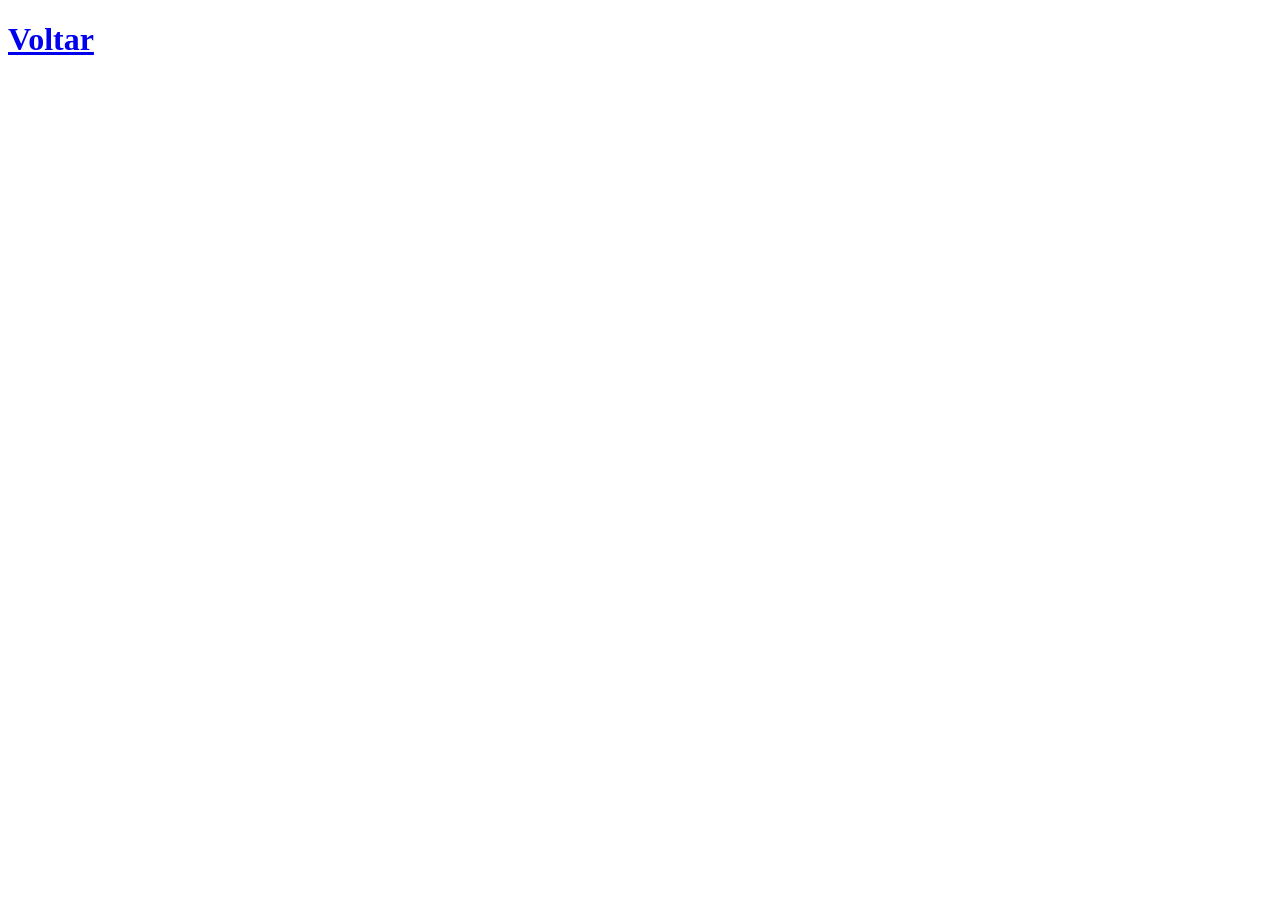
==== html/sobre.html @ 83c36c3d "refactor: melhorando a estrutura raiz do projeto e corrigindo a tag <a> com caminhho relativo" ====
<!DOCTYPE html>
<html lang="en">
<head>
    <meta charset="UTF-8">
    <meta name="viewport" content="width=device-width, initial-scale=1.0">
    <title>Sobre</title>
</head>
<body>
    <h1><a rel="nooper noreferrer" href="index.html">Voltar</a></h1>
    
</body>
</html>
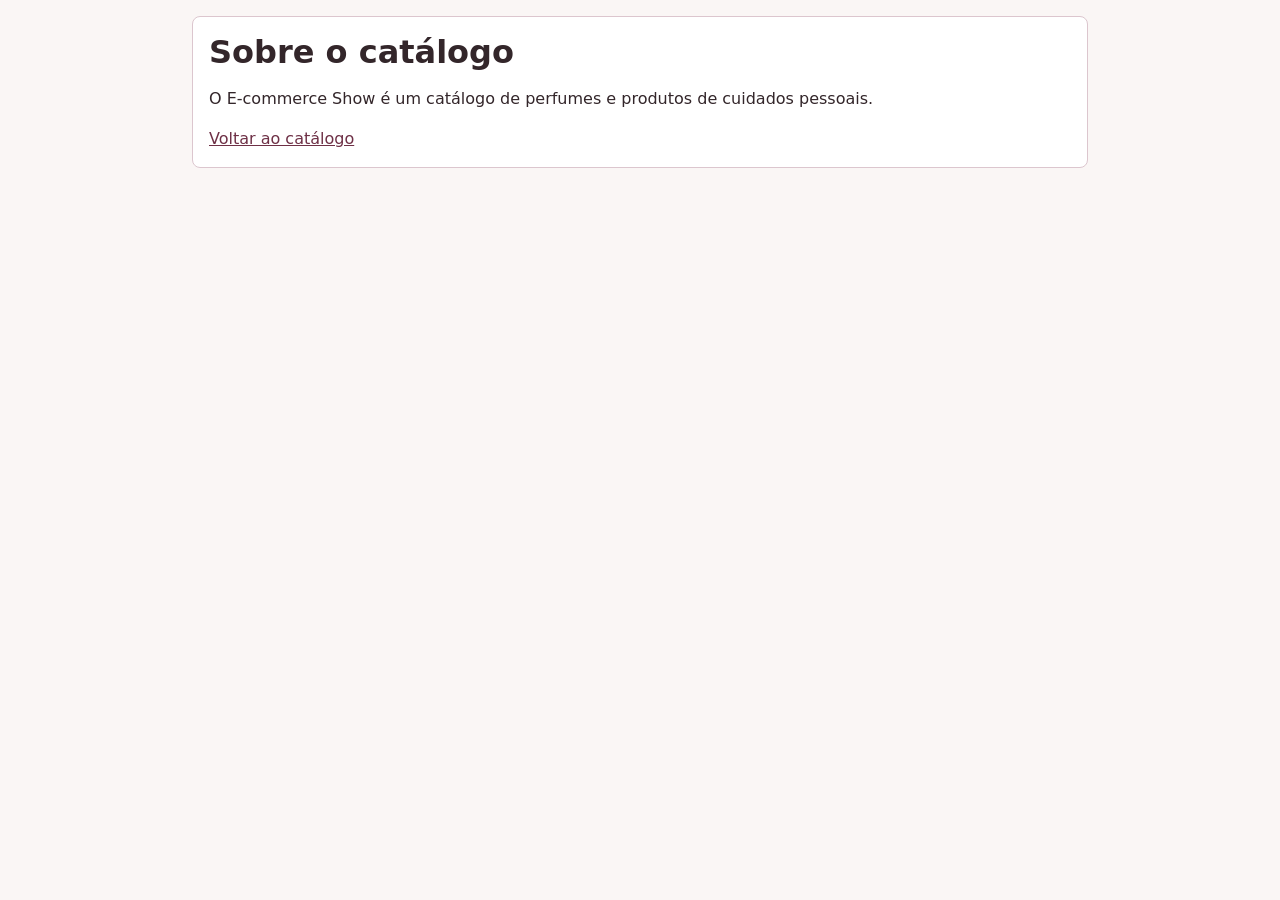
==== commit bd78fcad: "feat: aplica estilização base ao catálogo" ====
--- a/html/sobre.html
+++ b/html/sobre.html
@@ -1,12 +1,19 @@
 <!DOCTYPE html>
-<html lang="en">
+<html lang="pt-BR">
 <head>
     <meta charset="UTF-8">
     <meta name="viewport" content="width=device-width, initial-scale=1.0">
     <title>Sobre</title>
+    <link rel="stylesheet" href="../css/reset.css">
+    <link rel="stylesheet" href="../css/style.css">
 </head>
 <body>
-    <h1><a rel="nooper noreferrer" href="index.html">Voltar</a></h1>
-    
+    <main class="largura-pagina">
+        <section class="painel">
+            <h1>Sobre o catálogo</h1>
+            <p>O E-commerce Show é um catálogo de perfumes e produtos de cuidados pessoais.</p>
+            <a href="../index.html">Voltar ao catálogo</a>
+        </section>
+    </main>
 </body>
-</html>+</html>
--- a/css/style.css
+++ b/css/style.css
@@ -0,0 +1,197 @@
+:root {
+    --fundo: #faf6f5;
+    --superficie: #fff;
+    --texto: #33262a;
+    --destaque: #6e3046;
+    --borda: #dcc6ce;
+    --suave: #f4e8eb;
+    --espaco: 1rem;
+    --raio: 0.5rem;
+}
+
+body {
+    background-color: var(--fundo);
+    color: var(--texto);
+    font-family: system-ui, sans-serif;
+    /* O rem acompanha o tamanho de fonte configurado no navegador. */
+    font-size: 1rem;
+    line-height: 1.5;
+}
+
+h1 {
+    margin: 0;
+    font-size: 2rem;
+    line-height: 1.2;
+}
+
+h2 {
+    margin: 0 0 0.75rem;
+    font-size: 1.35rem;
+    line-height: 1.3;
+}
+
+a:link {
+    color: var(--destaque);
+}
+
+a:visited {
+    color: #594477;
+}
+
+a:hover {
+    color: #482033;
+    text-decoration-thickness: 0.125rem;
+}
+
+a:active {
+    color: #862339;
+}
+
+:focus-visible {
+    outline: 0.125rem solid var(--destaque);
+    outline-offset: 0.125rem;
+}
+
+.largura-pagina {
+    width: calc(100% - 2 * var(--espaco));
+    max-width: 56rem;
+    margin-inline: auto;
+}
+
+#cabecalho-principal {
+    padding: 1.5rem 0;
+    border-bottom: 1px solid var(--borda);
+    background-color: var(--suave);
+}
+
+.menu-categorias {
+    margin: 0.75rem 0 0;
+    padding-left: 0;
+    list-style-type: none;
+}
+
+.menu-categorias li {
+    display: inline-block;
+    margin-right: var(--espaco);
+}
+
+.painel {
+    margin: var(--espaco) 0;
+    padding: var(--espaco);
+    border: 1px solid var(--borda);
+    border-radius: var(--raio);
+    background-color: var(--superficie);
+}
+
+.introducao {
+    padding-block: 1.5rem;
+    background-color: var(--suave);
+}
+
+.introducao p {
+    margin: 0;
+}
+
+.tabela-rolavel {
+    overflow-x: auto;
+}
+
+#tabela-produtos {
+    width: 100%;
+    border-collapse: collapse;
+    overflow-wrap: anywhere;
+}
+
+#tabela-produtos caption {
+    margin-bottom: 0.75rem;
+    text-align: left;
+    color: var(--destaque);
+    font-size: 1.125rem;
+    font-weight: 700;
+}
+
+/* O descendente aplica o espaçamento só às células da tabela de produtos. */
+#tabela-produtos th,
+#tabela-produtos td {
+    padding: 0.5rem clamp(0.25rem, 1.5vw, 0.75rem);
+    border-bottom: 1px solid var(--borda);
+    text-align: left;
+}
+
+#tabela-produtos th {
+    background-color: var(--suave);
+}
+
+.foto-produto {
+    display: block;
+    width: clamp(2.5rem, 10vw, 5rem);
+    height: 5rem;
+    object-fit: contain;
+}
+
+.icone-estoque {
+    width: clamp(1.5rem, 5vw, 2.5rem);
+    height: auto;
+    vertical-align: middle;
+    color: var(--destaque);
+}
+
+.midia {
+    display: block;
+    max-width: 100%;
+    height: auto;
+}
+
+.formulario-avaliacao fieldset {
+    min-width: 0;
+    margin: 0 0 var(--espaco);
+    padding: 0.75rem;
+    border: 1px solid var(--borda);
+    border-radius: var(--raio);
+}
+
+.formulario-avaliacao legend {
+    padding-inline: 0.25rem;
+    font-weight: 600;
+}
+
+.formulario-avaliacao label {
+    display: block;
+}
+
+.campo {
+    width: 100%;
+    max-width: 28rem;
+    margin: 0.25rem 0 0.5rem;
+    padding: 0.5rem;
+    border: 1px solid #927581;
+    border-radius: var(--raio);
+    color: inherit;
+    font: inherit;
+}
+
+.nota-avaliacao {
+    display: block;
+    width: 100%;
+    max-width: 18rem;
+    accent-color: var(--destaque);
+}
+
+.botao {
+    padding: 0.5rem var(--espaco);
+    border: 1px solid var(--destaque);
+    border-radius: var(--raio);
+    background-color: var(--destaque);
+    color: var(--superficie);
+    font: inherit;
+    cursor: pointer;
+}
+
+.botao:hover {
+    background-color: #482033;
+}
+
+.rodape {
+    padding-block: var(--espaco);
+    border-top: 1px solid var(--borda);
+}
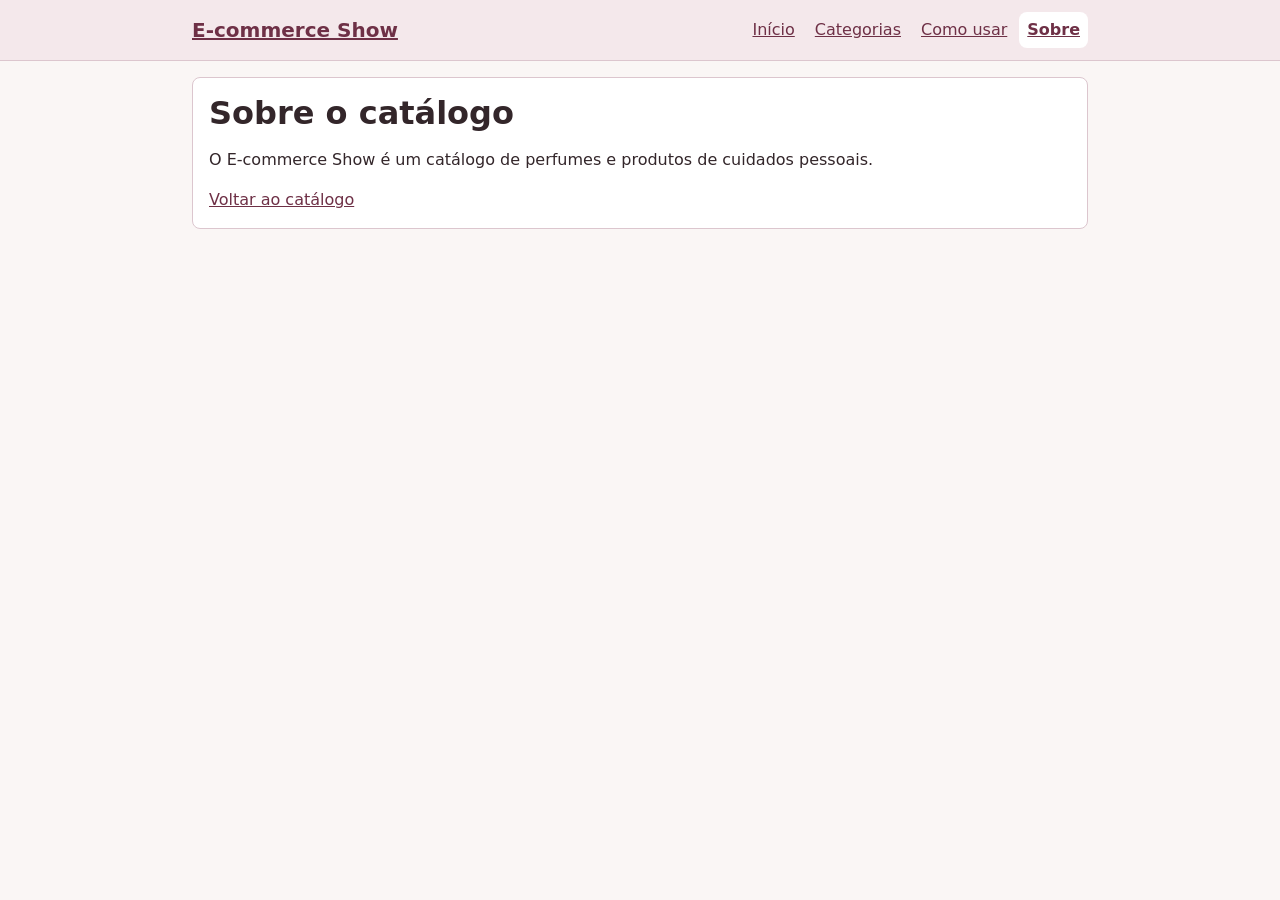
==== commit 3690769b: "feat: adiciona navegação sticky com menu de categorias" ====
--- a/html/sobre.html
+++ b/html/sobre.html
@@ -8,6 +8,28 @@
     <link rel="stylesheet" href="../css/style.css">
 </head>
 <body>
+    <header id="cabecalho-principal">
+        <nav class="largura-pagina navegacao" aria-label="Navegação do catálogo">
+            <a class="marca" href="../index.html">E-commerce Show</a>
+            <button class="botao-menu" type="button" aria-label="Abrir menu de navegação" aria-expanded="false" aria-controls="menu-principal" disabled>
+                <span aria-hidden="true">☰</span>
+            </button>
+
+            <ul class="menu-categorias" id="menu-principal">
+                <li><a href="../index.html">Início</a></li>
+                <li class="item-categorias">
+                    <a href="../index.html#destaques">Categorias</a>
+                    <ul class="submenu">
+                        <li><a href="../index.html#perfume">Perfume</a></li>
+                        <li><a href="../index.html#hidratante">Hidratante</a></li>
+                    </ul>
+                </li>
+                <li><a href="../index.html#como-usar">Como usar</a></li>
+                <li><a href="sobre.html" class="ativo" aria-current="page">Sobre</a></li>
+            </ul>
+        </nav>
+    </header>
+
     <main class="largura-pagina">
         <section class="painel">
             <h1>Sobre o catálogo</h1>
--- a/css/style.css
+++ b/css/style.css
@@ -58,21 +58,133 @@
     margin-inline: auto;
 }
 
+html {
+    scroll-padding-top: 5rem;
+}
+
 #cabecalho-principal {
-    padding: 1.5rem 0;
+    /* O sticky mantém a navegação visível e reserva o espaço inicial do cabeçalho. */
+    position: sticky;
+    top: 0;
+    z-index: 1;
+    padding: 0.75rem 0;
     border-bottom: 1px solid var(--borda);
     background-color: var(--suave);
 }
 
+.navegacao {
+    display: flex;
+    flex-wrap: wrap;
+    align-items: center;
+    justify-content: space-between;
+    gap: 0.5rem var(--espaco);
+}
+
+.marca {
+    font-size: 1.25rem;
+    font-weight: 700;
+}
+
+.menu-categorias,
+.submenu {
+    margin: 0;
+    padding: 0;
+    list-style-type: none;
+}
+
 .menu-categorias {
-    margin: 0.75rem 0 0;
-    padding-left: 0;
-    list-style-type: none;
-}
-
-.menu-categorias li {
-    display: inline-block;
-    margin-right: var(--espaco);
+    display: flex;
+    flex-wrap: wrap;
+    gap: 0.25rem;
+}
+
+.menu-categorias a {
+    display: block;
+    padding: 0.375rem 0.5rem;
+    border-radius: var(--raio);
+}
+
+.menu-categorias a.ativo {
+    color: var(--destaque);
+    font-weight: 700;
+}
+
+.menu-categorias a.ativo,
+.menu-categorias a:hover,
+.menu-categorias a:focus-visible {
+    background-color: var(--superficie);
+}
+
+.item-categorias {
+    position: relative;
+}
+
+.submenu {
+    display: none;
+    position: absolute;
+    top: 100%;
+    left: 0;
+    min-width: 9rem;
+    padding: 0.25rem;
+    border: 1px solid var(--borda);
+    border-radius: var(--raio);
+    background-color: var(--superficie);
+}
+
+.item-categorias:hover > .submenu,
+.item-categorias:focus-within > .submenu {
+    display: block;
+}
+
+.submenu a:hover,
+.submenu a:focus-visible {
+    background-color: var(--suave);
+}
+
+.botao-menu {
+    display: none;
+    padding: 0.125rem 0.5rem;
+    border: 1px solid var(--borda);
+    border-radius: var(--raio);
+    background-color: var(--superficie);
+    color: var(--texto);
+    font: inherit;
+}
+
+@media (max-width: 40rem) {
+    html {
+        scroll-padding-top: 8rem;
+    }
+
+    .botao-menu {
+        display: block;
+    }
+
+    .menu-categorias {
+        flex-basis: 100%;
+    }
+}
+
+@media (hover: none) {
+    html {
+        scroll-padding-top: 11rem;
+    }
+
+    .menu-categorias {
+        align-items: flex-start;
+    }
+
+    .submenu,
+    .item-categorias:hover > .submenu,
+    .item-categorias:focus-within > .submenu {
+        display: flex;
+        flex-wrap: wrap;
+        position: static;
+        min-width: 0;
+        padding: 0 0 0 0.5rem;
+        border: 0;
+        background-color: transparent;
+    }
 }
 
 .painel {
@@ -90,6 +202,39 @@
 
 .introducao p {
     margin: 0;
+}
+
+.grade-produtos {
+    display: grid;
+    grid-template-columns: repeat(auto-fit, minmax(min(100%, 16rem), 1fr));
+    gap: var(--espaco);
+}
+
+.cartao-produto {
+    padding: var(--espaco);
+    border: 1px solid var(--borda);
+    border-radius: var(--raio);
+}
+
+.cartao-produto:first-child h3 {
+    color: var(--destaque);
+}
+
+.cartao-produto h3 {
+    margin: 0.75rem 0 0.25rem;
+    font-size: 1.125rem;
+}
+
+.cartao-produto p {
+    margin: 0 0 0.75rem;
+}
+
+.imagem-destaque {
+    display: block;
+    width: 100%;
+    height: 7rem;
+    object-fit: contain;
+    object-position: left center;
 }
 
 .tabela-rolavel {
